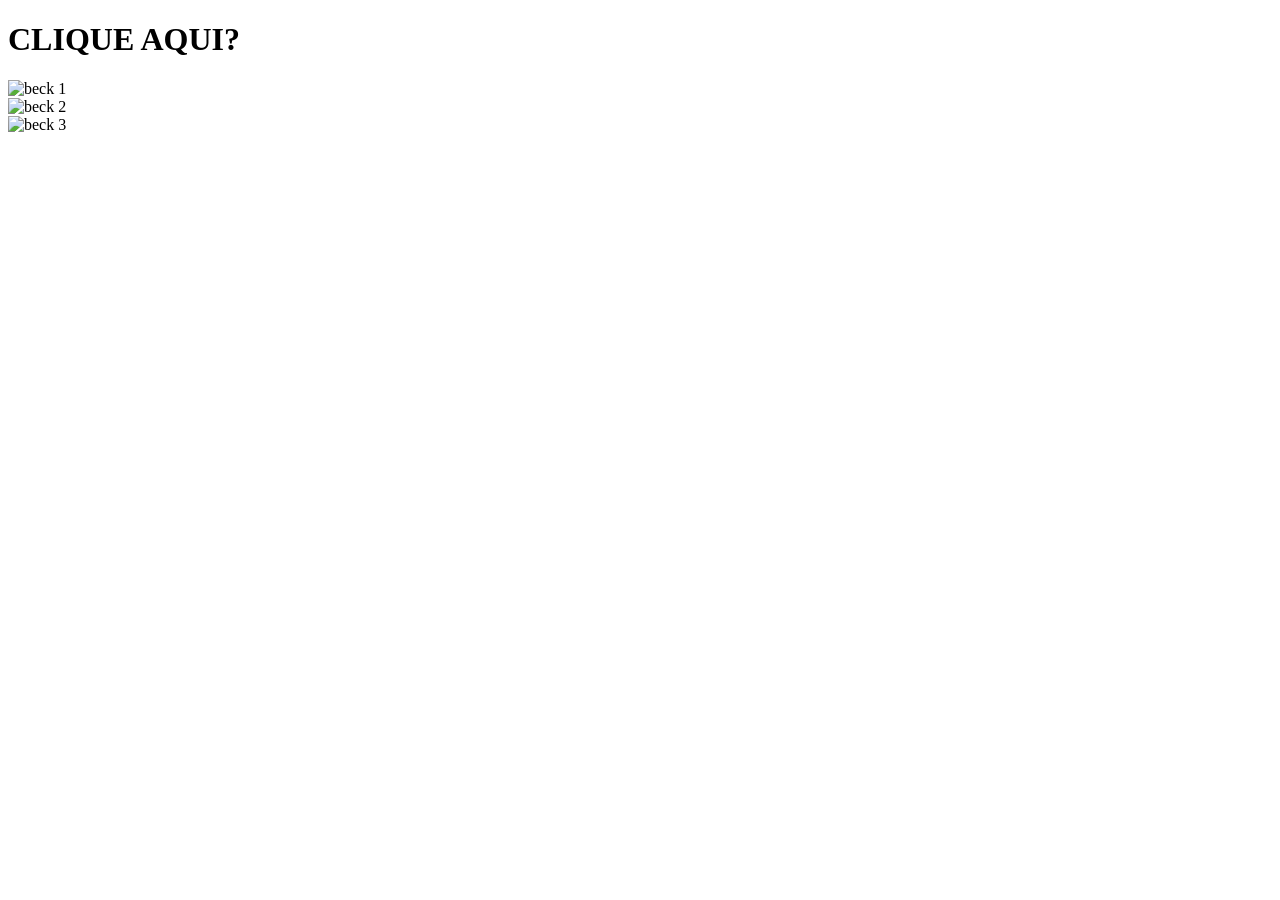
==== estudo sumir foto/index.html @ 70fe4b22 "reviews e mais reviews" ====
<!DOCTYPE html>
<html lang="en">
<head>
    <meta charset="UTF-8">
    <meta name="viewport" content="width=device-width, initial-scale=1.0">
    <title>Document</title>
    <link rel="stylesheet" href="css/style.css">
</head>
<body>
    <header>
        <h1 id="clicador">CLIQUE AQUI?</h1>
    </header>

    <section>
        <img src="https://png.pngtree.com/png-clipart/20250104/original/pngtree-overhead-view-of-a-cannabis-joint-png-image_19947713.png" alt="beck 1" id="beckUm">
        <img src="https://upload.wikimedia.org/wikipedia/commons/3/39/Marijuana_joint.jpg" alt="beck 2" id="beckDois">
        <img src="https://static.cdn.pleno.news/2024/06/man-rolling-marijuana-joint-near-cannabis-plant-1-e1719499752646-1024x647.jpg" alt="beck 3" id="beckTres">
    </section>

    <script src="js/main.js"></script>
    
</body>
</html>
---- estudo sumir foto/css/style.css ----
section {
    max-width: 100px;
    max-height: 100px;
}

#beckUm, #beckDois, #beckTres {
    width: 200px;
    height: 200px;
    object-fit: cover

}
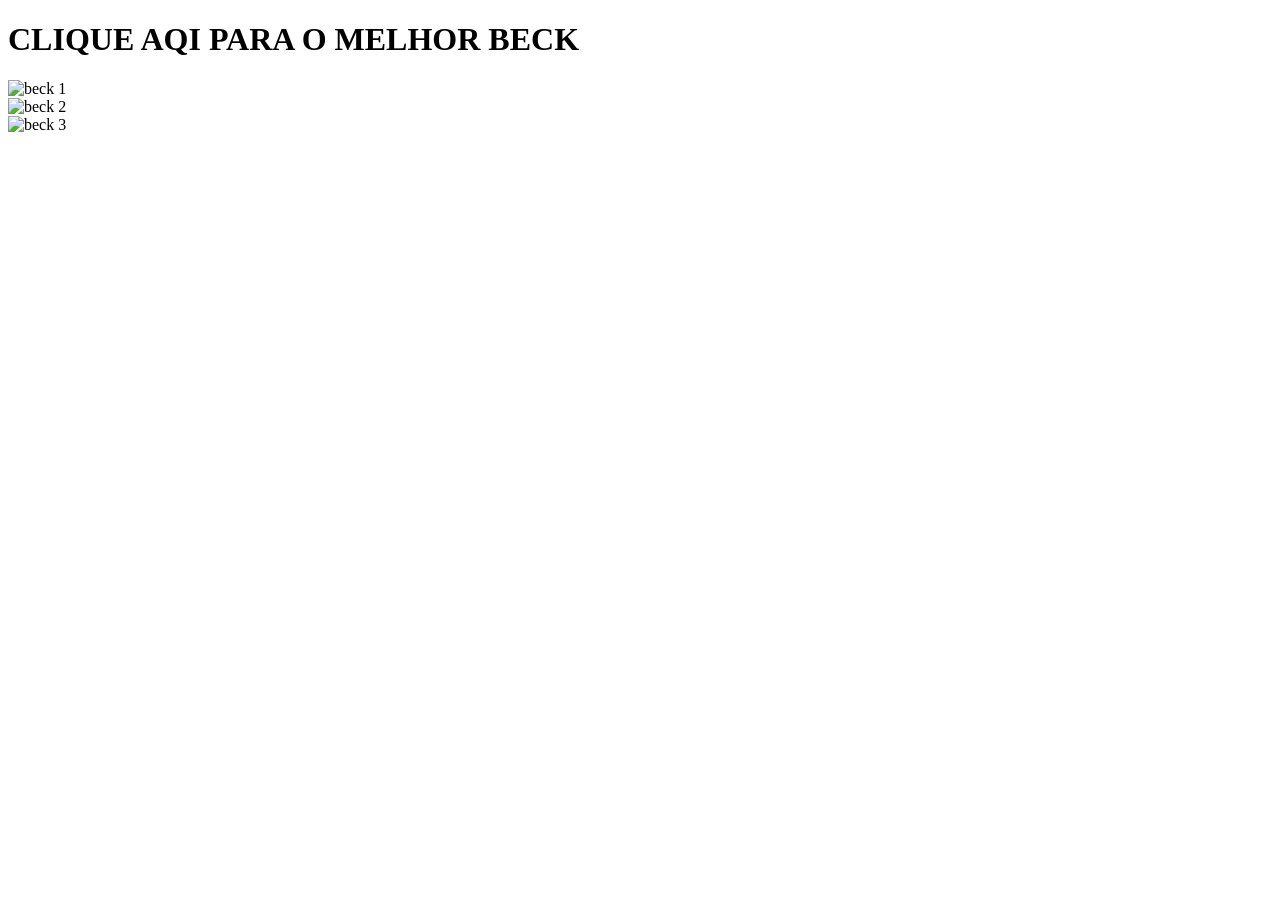
==== commit 1dcb3932: "Sequência de Estudos" ====
--- a/estudo sumir foto/index.html
+++ b/estudo sumir foto/index.html
@@ -8,7 +8,7 @@
 </head>
 <body>
     <header>
-        <h1 id="clicador">CLIQUE AQUI?</h1>
+        <h1 id="clicador">CLIQUE AQI PARA O MELHOR BECK</h1>
     </header>
 
     <section>
